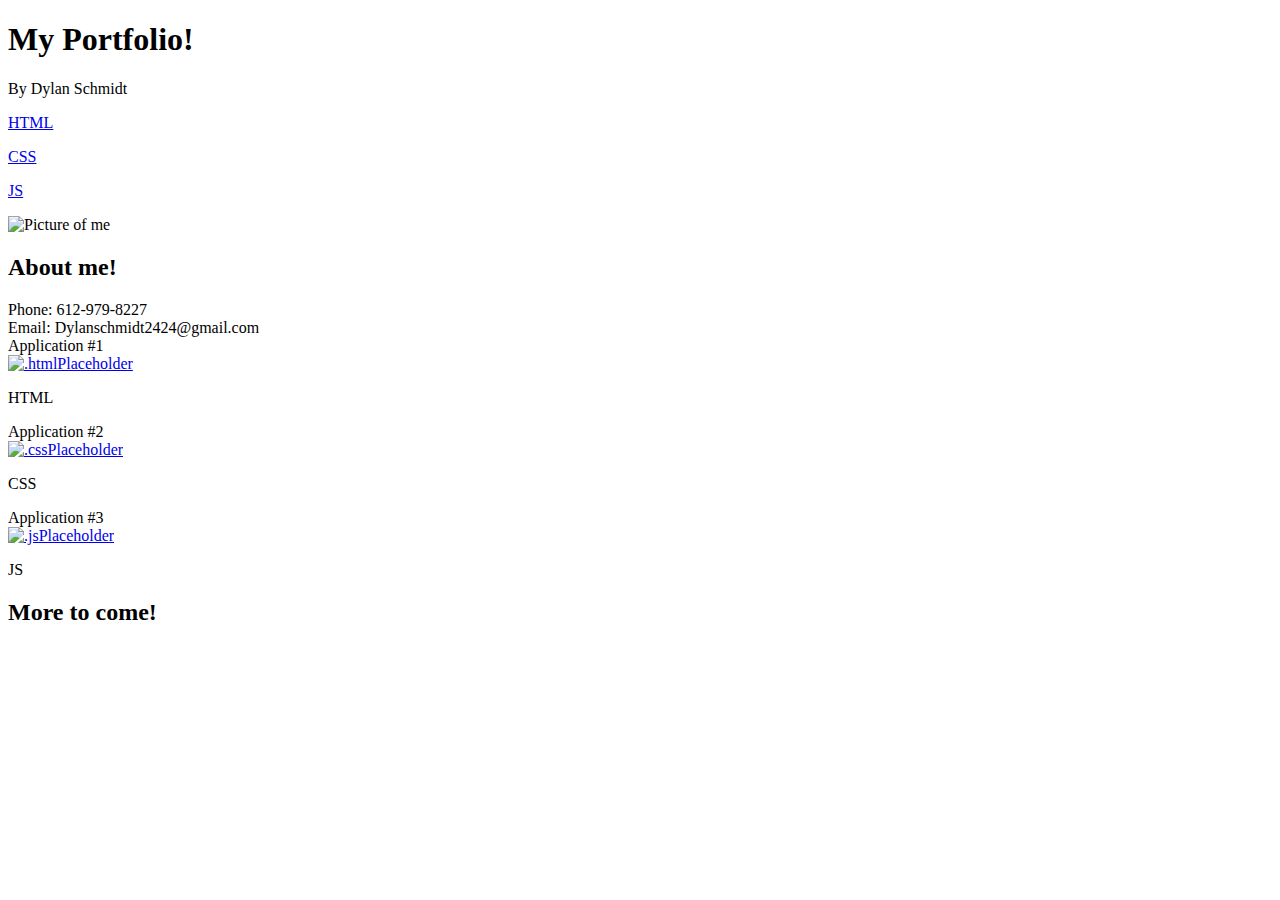
==== index.html @ 1c1b255a "Updated CSS" ====
<!DOCTYPE html>
<html>
  <head>
    <title>Portfolio Page</title>
    <meta charset="UTF-8" />
    <meta name="viewport" content="width=device-width, initial-scale=1" />
    <link rel="stylesheet" type="text/css" href="/Challenge-repo-2/Assets/style.css"/>
    </head>
    <body>
     <!-- Header -->
      <header>
        <h1>My Portfolio!</h1>
        <p>
          By Dylan Schmidt
        </p>
        <header>

      <!-- NAVBAR-->
      <nav>
        <p><a href="C:\Users\dylan\onedrive\Challenge-repo-2\Assets\html ss.png">HTML</a></p>
        <p><a href="C:\Users\dylan\onedrive\Challenge-repo-2\Assets\css ss.png">CSS</a></p>
        <p><a href="C:\Users\dylan\onedrive\Challenge-repo-2\Assets\js ss.png">JS</a></p>
      </nav>
      <div id="C:\Users\dylan\onedrive\Challenge-repo-2\Assets\html ss.png"></div>
      <div id="C:\Users\dylan\onedrive\Challenge-repo-2\Assets\css ss.png"></div>
      <div id="C:\Users\dylan\onedrive\Challenge-repo-2\Assets\js ss.png"></div>
   
       <!-- Body-->
   <main>

    <!-- PersonalInfo-->
    <aside>
      <img src="C:\Users\dylan\onedrive\Challenge-repo-2\Assets\IMG-0152 (1).jpg"  style="width:400px; height:600px;"alt="Picture of me" />
      <h2>About me!</h2>
      <li>Phone: 612-979-8227</li>
      <li>Email: Dylanschmidt2424@gmail.com</li>
    </aside> 

  <!-- Images-->
  <div Class="images">
  <section class="card">
    <header>Application #1 </header>
    <a href="C:\Users\dylan\onedrive\Challenge-repo-2\Assets\html ss.png">
    <img src="C:\Users\dylan\onedrive\Challenge-repo-2\Assets\html ss.png" alt=".htmlPlaceholder" />
  </a>
<p>HTML</p>
</section>

<section class="card">
  <header>Application #2</header>
  <a href="C:\Users\dylan\onedrive\Challenge-repo-2\Assets\css ss.png">
  <img src="C:\Users\dylan\onedrive\Challenge-repo-2\Assets\css ss.png" alt=".cssPlaceholder" />
  </a>
  <p>CSS</p>
</section>

<section class="card">
  <header>Application #3</header>
  <a href="C:\Users\dylan\onedrive\Challenge-repo-2\Assets\js ss.png">
  <img src="C:\Users\dylan\onedrive\Challenge-repo-2\Assets\js ss.png" alt=".jsPlaceholder" />

  </a>
  <p>JS</p>
</section>

</div>
</main>

<!-- Footer -->
<footer>
<h2> More to come!</h2>
</footer>
</body>
</html>
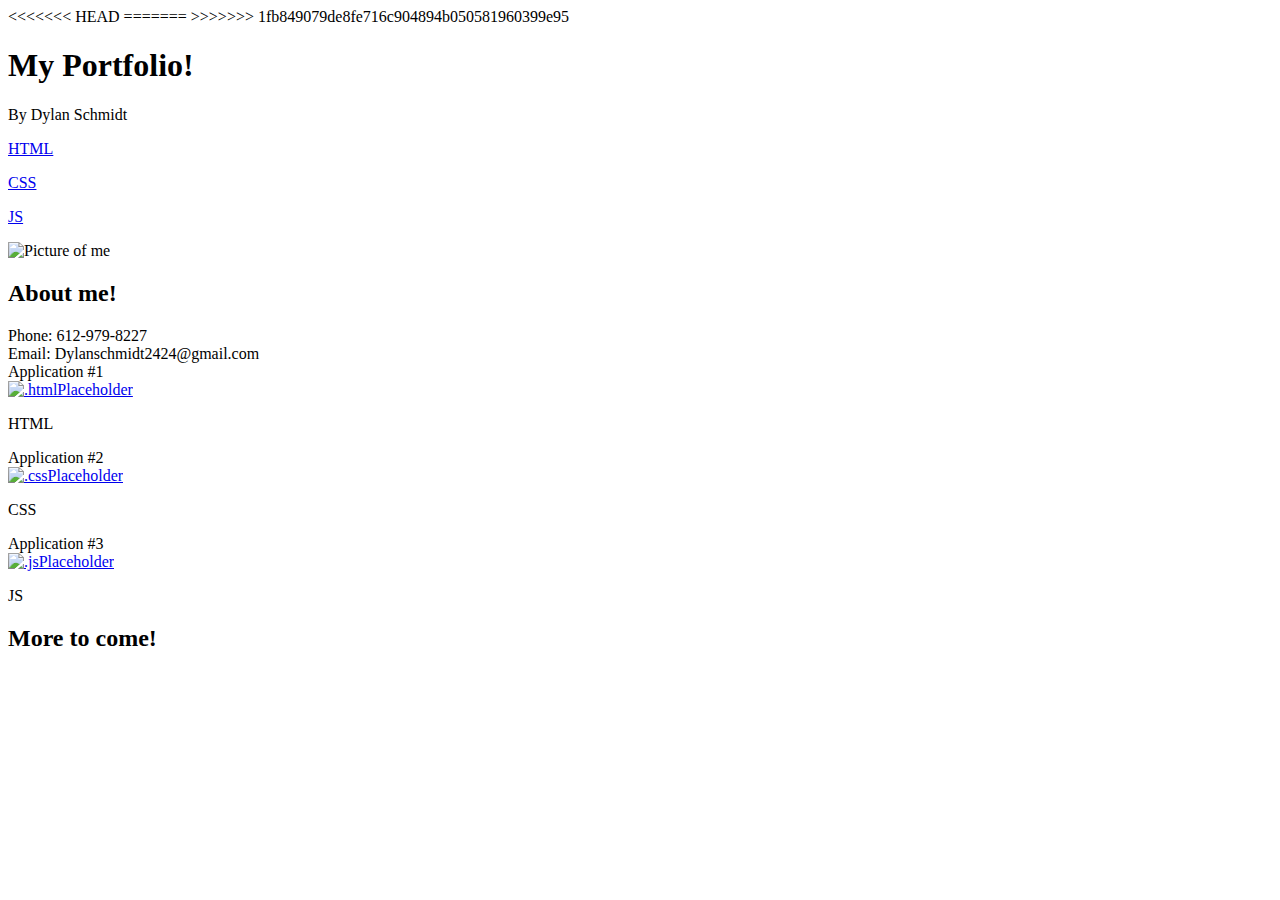
==== commit dd051c17: "Updated css" ====
--- a/index.html
+++ b/index.html
@@ -4,7 +4,11 @@
     <title>Portfolio Page</title>
     <meta charset="UTF-8" />
     <meta name="viewport" content="width=device-width, initial-scale=1" />
+<<<<<<< HEAD
     <link rel="stylesheet" type="text/css" href="/Challenge-repo-2/Assets/style.css"/>
+=======
+    <link rel="stylesheet" type="text/css" href="C:\Users\dylan\onedrive\Challenge-repo-2\Assets\style.css"/>
+>>>>>>> 1fb849079de8fe716c904894b050581960399e95
     </head>
     <body>
      <!-- Header -->
@@ -71,4 +75,4 @@
 <h2> More to come!</h2>
 </footer>
 </body>
-</html>+</html>
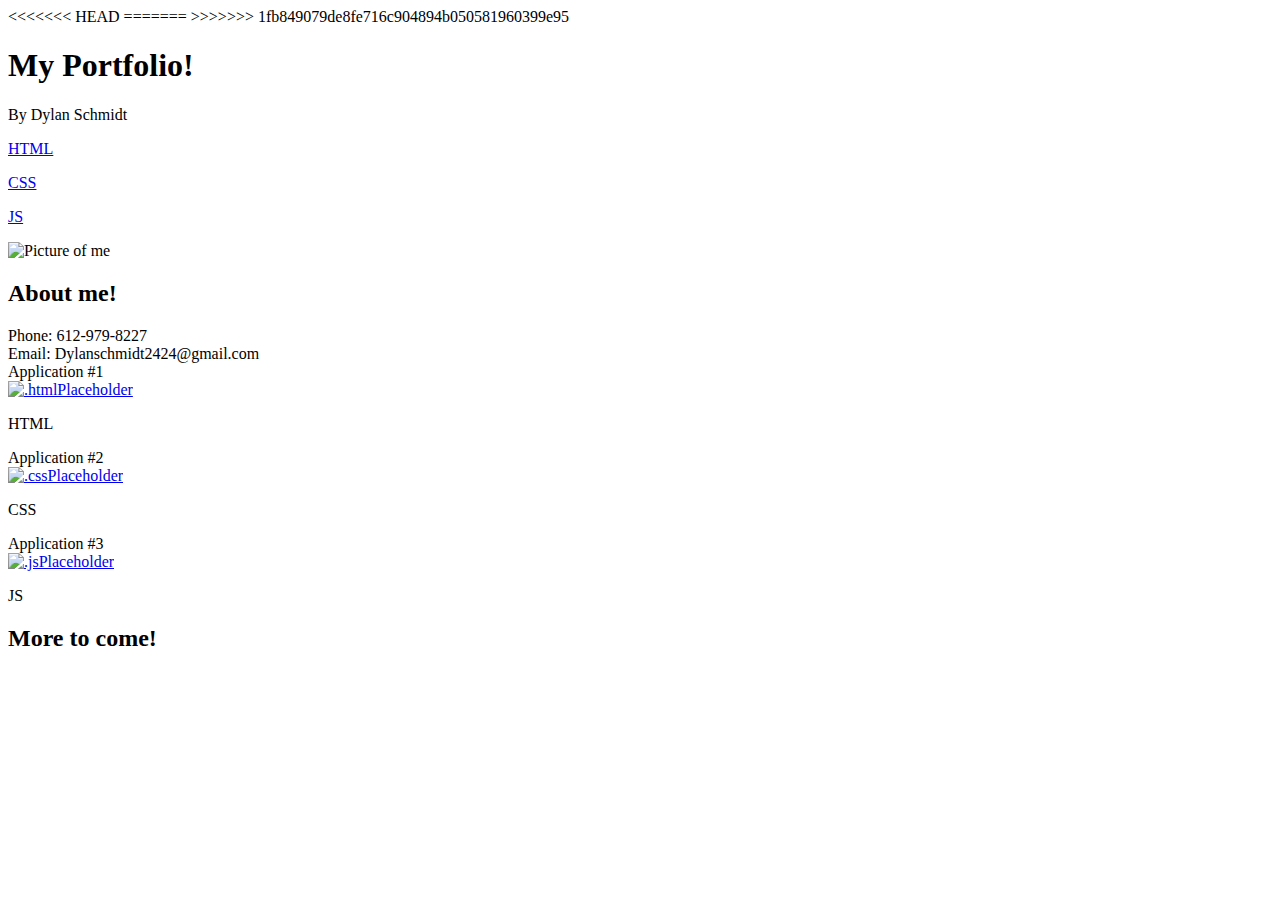
==== commit 9851a583: "Update index.html" ====
--- a/index.html
+++ b/index.html
@@ -7,7 +7,7 @@
 <<<<<<< HEAD
     <link rel="stylesheet" type="text/css" href="/Challenge-repo-2/Assets/style.css"/>
 =======
-    <link rel="stylesheet" type="text/css" href="C:\Users\dylan\onedrive\Challenge-repo-2\Assets\style.css"/>
+    <link rel="stylesheet" type="text/css" href="/Challenge-repo-2/Assets/style.css"/>
 >>>>>>> 1fb849079de8fe716c904894b050581960399e95
     </head>
     <body>
@@ -21,20 +21,20 @@
 
       <!-- NAVBAR-->
       <nav>
-        <p><a href="C:\Users\dylan\onedrive\Challenge-repo-2\Assets\html ss.png">HTML</a></p>
-        <p><a href="C:\Users\dylan\onedrive\Challenge-repo-2\Assets\css ss.png">CSS</a></p>
-        <p><a href="C:\Users\dylan\onedrive\Challenge-repo-2\Assets\js ss.png">JS</a></p>
+        <p><a href="/Challenge-repo-2/Assets/html ss.png">HTML</a></p>
+        <p><a href="/Challenge-repo-2/Assets/css ss.png">CSS</a></p>
+        <p><a href="/Challenge-repo-2/Assets/js ss.png">JS</a></p>
       </nav>
-      <div id="C:\Users\dylan\onedrive\Challenge-repo-2\Assets\html ss.png"></div>
-      <div id="C:\Users\dylan\onedrive\Challenge-repo-2\Assets\css ss.png"></div>
-      <div id="C:\Users\dylan\onedrive\Challenge-repo-2\Assets\js ss.png"></div>
+      <div id="/Challenge-repo-2/Assets/html ss.png"></div>
+      <div id="/Challenge-repo-2/Assets/css ss.png"></div>
+      <div id="/Challenge-repo-2/Assets/js ss.png"></div>
    
        <!-- Body-->
    <main>
 
     <!-- PersonalInfo-->
     <aside>
-      <img src="C:\Users\dylan\onedrive\Challenge-repo-2\Assets\IMG-0152 (1).jpg"  style="width:400px; height:600px;"alt="Picture of me" />
+      <img src="/Challenge-repo-2/Assets/IMG-0152 (1).jpg"  style="width:400px; height:600px;"alt="Picture of me" />
       <h2>About me!</h2>
       <li>Phone: 612-979-8227</li>
       <li>Email: Dylanschmidt2424@gmail.com</li>
@@ -44,24 +44,24 @@
   <div Class="images">
   <section class="card">
     <header>Application #1 </header>
-    <a href="C:\Users\dylan\onedrive\Challenge-repo-2\Assets\html ss.png">
-    <img src="C:\Users\dylan\onedrive\Challenge-repo-2\Assets\html ss.png" alt=".htmlPlaceholder" />
+    <a href="/Challenge-repo-2/Assets/html ss.png">
+    <img src="/Challenge-repo-2/Assets/html ss.png" alt=".htmlPlaceholder" />
   </a>
 <p>HTML</p>
 </section>
 
 <section class="card">
   <header>Application #2</header>
-  <a href="C:\Users\dylan\onedrive\Challenge-repo-2\Assets\css ss.png">
-  <img src="C:\Users\dylan\onedrive\Challenge-repo-2\Assets\css ss.png" alt=".cssPlaceholder" />
+  <a href="/Challenge-repo-2/Assets/css ss.png">
+  <img src="/Challenge-repo-2/Assets/css ss.png" alt=".cssPlaceholder" />
   </a>
   <p>CSS</p>
 </section>
 
 <section class="card">
   <header>Application #3</header>
-  <a href="C:\Users\dylan\onedrive\Challenge-repo-2\Assets\js ss.png">
-  <img src="C:\Users\dylan\onedrive\Challenge-repo-2\Assets\js ss.png" alt=".jsPlaceholder" />
+  <a href="/Challenge-repo-2/Assets/js ss.png">
+  <img src="/Challenge-repo-2/Assets/js ss.png" alt=".jsPlaceholder" />
 
   </a>
   <p>JS</p>
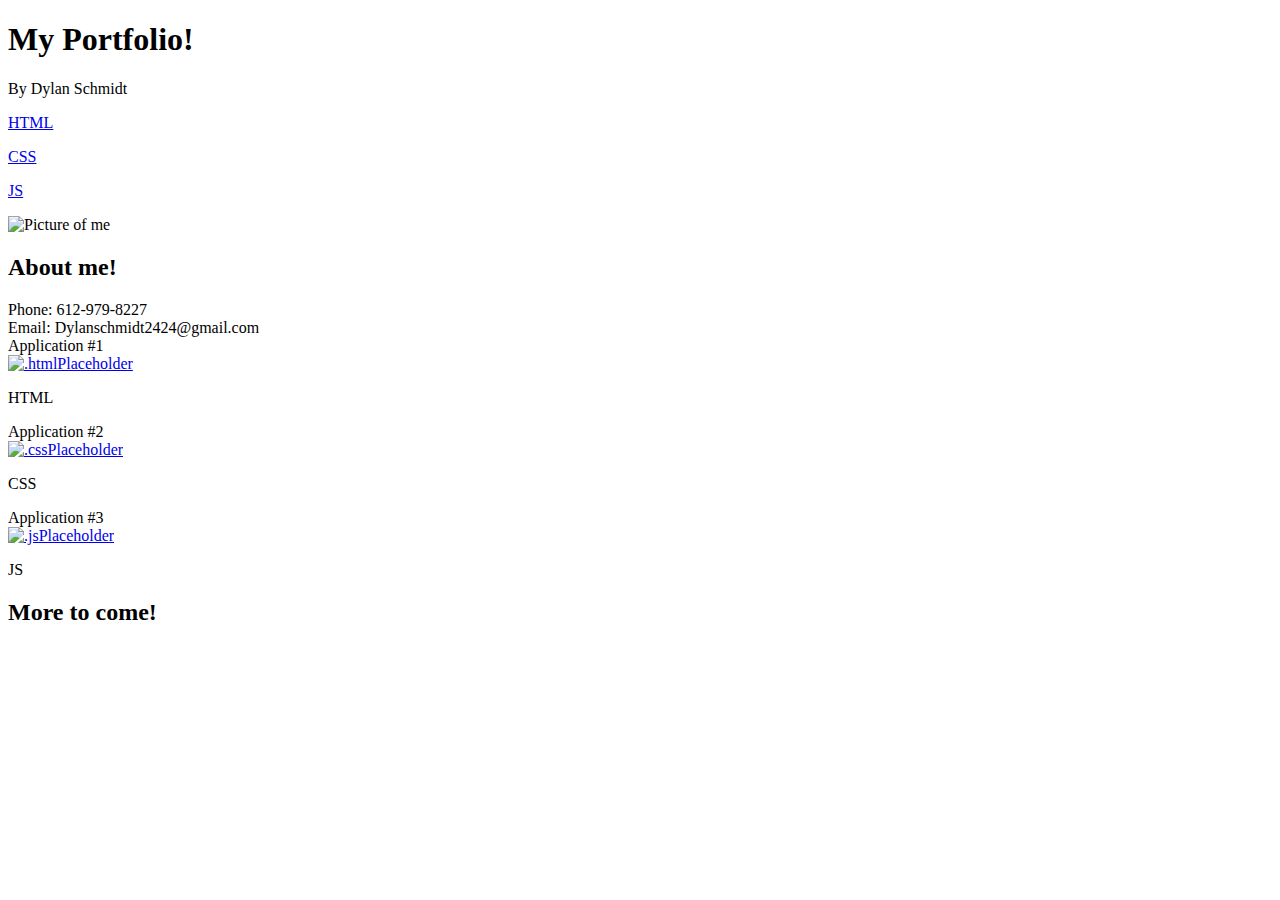
==== commit 3edd3575: "Update index.html" ====
--- a/index.html
+++ b/index.html
@@ -4,13 +4,15 @@
     <title>Portfolio Page</title>
     <meta charset="UTF-8" />
     <meta name="viewport" content="width=device-width, initial-scale=1" />
-<<<<<<< HEAD
+
     <link rel="stylesheet" type="text/css" href="/Challenge-repo-2/Assets/style.css"/>
-=======
+
     <link rel="stylesheet" type="text/css" href="/Challenge-repo-2/Assets/style.css"/>
->>>>>>> 1fb849079de8fe716c904894b050581960399e95
+
     </head>
+  
     <body>
+      
      <!-- Header -->
       <header>
         <h1>My Portfolio!</h1>
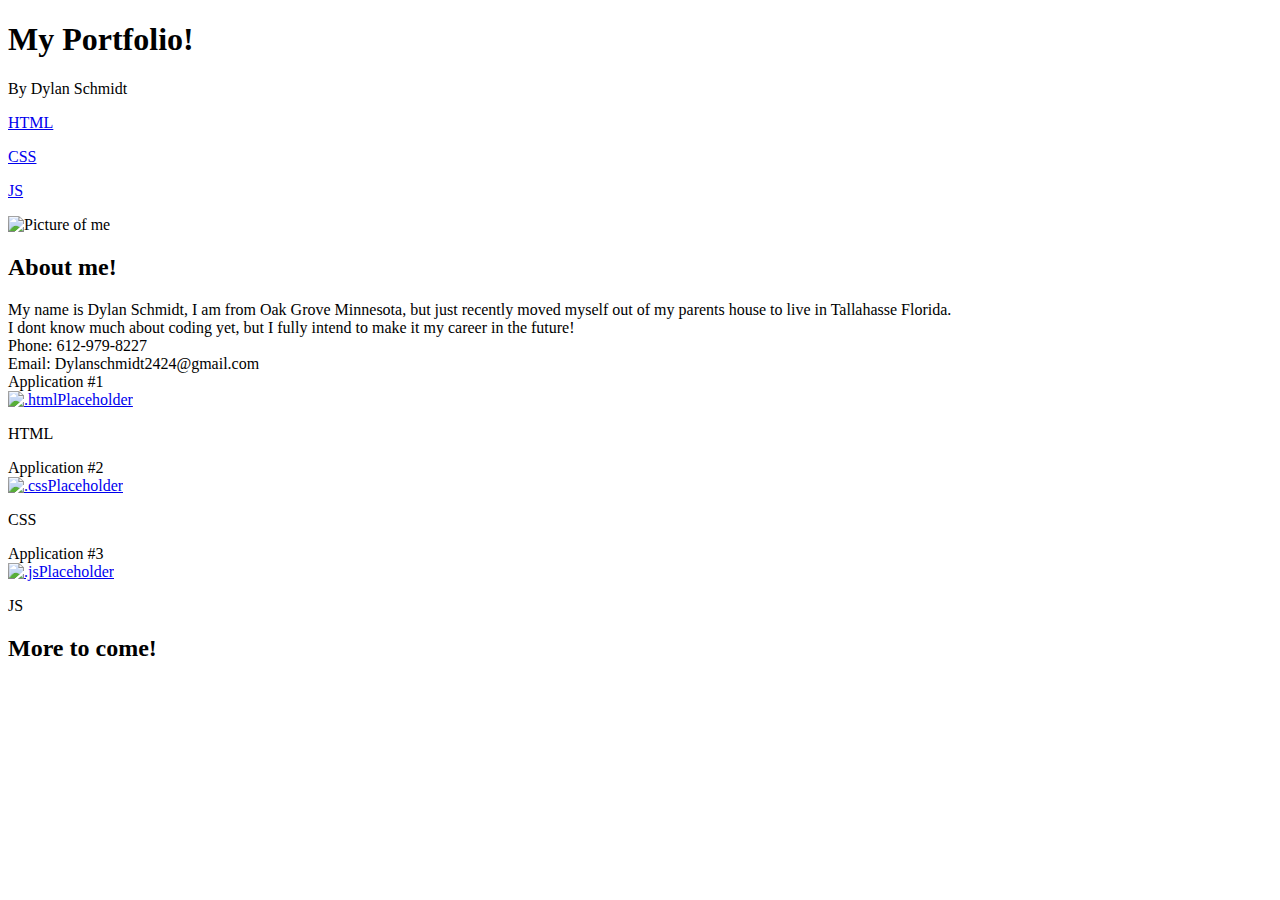
==== commit d5f012d2: "Update index.html" ====
--- a/index.html
+++ b/index.html
@@ -38,6 +38,8 @@
     <aside>
       <img src="/Challenge-repo-2/Assets/IMG-0152 (1).jpg"  style="width:400px; height:600px;"alt="Picture of me" />
       <h2>About me!</h2>
+      <li> My name is Dylan Schmidt, I am from Oak Grove Minnesota, but just recently moved myself out of my parents house to live in Tallahasse Florida.</li>
+      <li> I dont know much about coding yet, but I fully intend to make it my career in the future!
       <li>Phone: 612-979-8227</li>
       <li>Email: Dylanschmidt2424@gmail.com</li>
     </aside> 
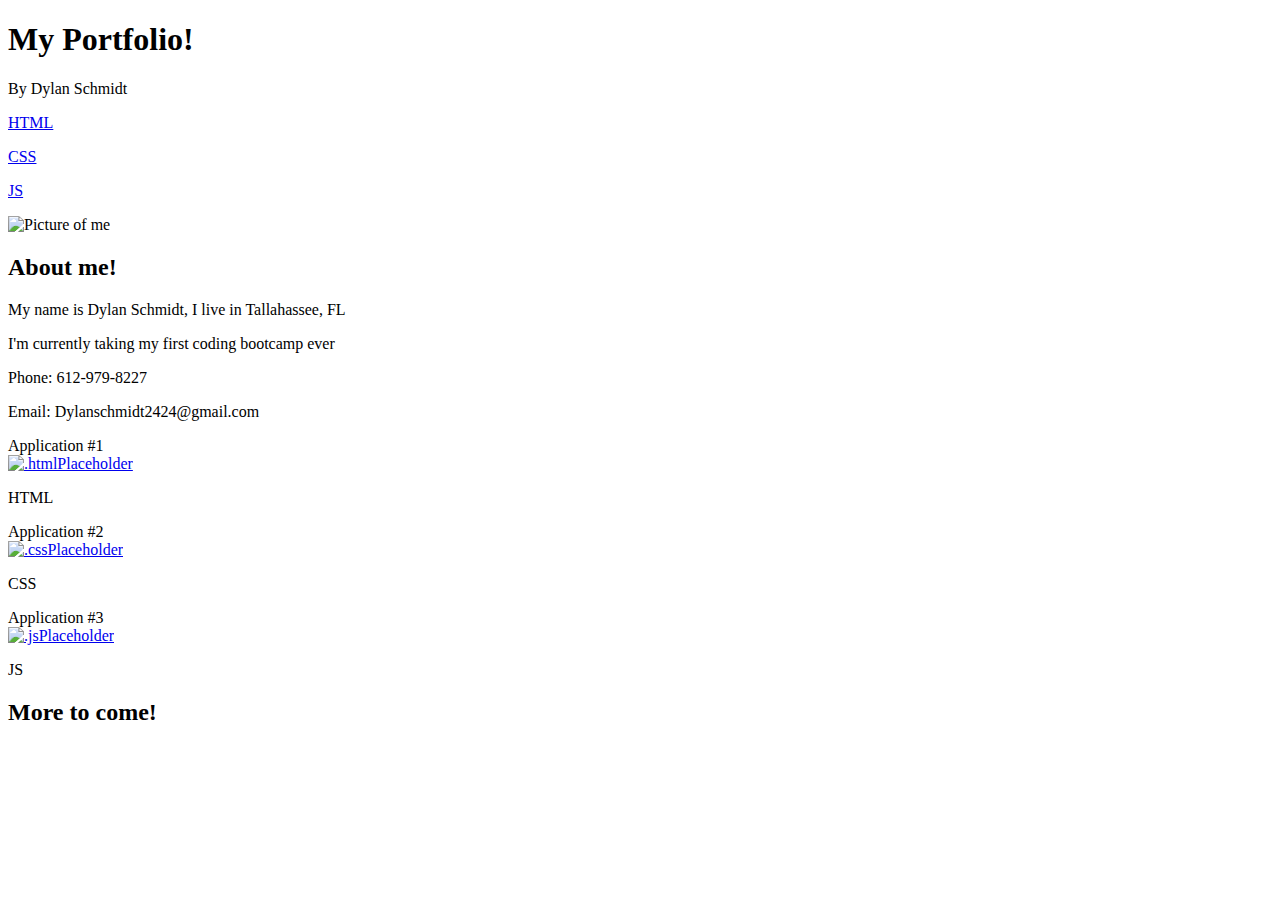
==== commit c7c221f1: "Update index.html" ====
--- a/index.html
+++ b/index.html
@@ -38,10 +38,10 @@
     <aside>
       <img src="/Challenge-repo-2/Assets/IMG-0152 (1).jpg"  style="width:400px; height:600px;"alt="Picture of me" />
       <h2>About me!</h2>
-      <li> My name is Dylan Schmidt, I am from Oak Grove Minnesota, but just recently moved myself out of my parents house to live in Tallahasse Florida.</li>
-      <li> I dont know much about coding yet, but I fully intend to make it my career in the future!
-      <li>Phone: 612-979-8227</li>
-      <li>Email: Dylanschmidt2424@gmail.com</li>
+      <p>My name is Dylan Schmidt, I live in Tallahassee, FL</p>
+      <p>I'm currently taking my first coding bootcamp ever</p>
+      <p>Phone: 612-979-8227</p>
+      <p>Email: Dylanschmidt2424@gmail.com</p>
     </aside> 
 
   <!-- Images-->
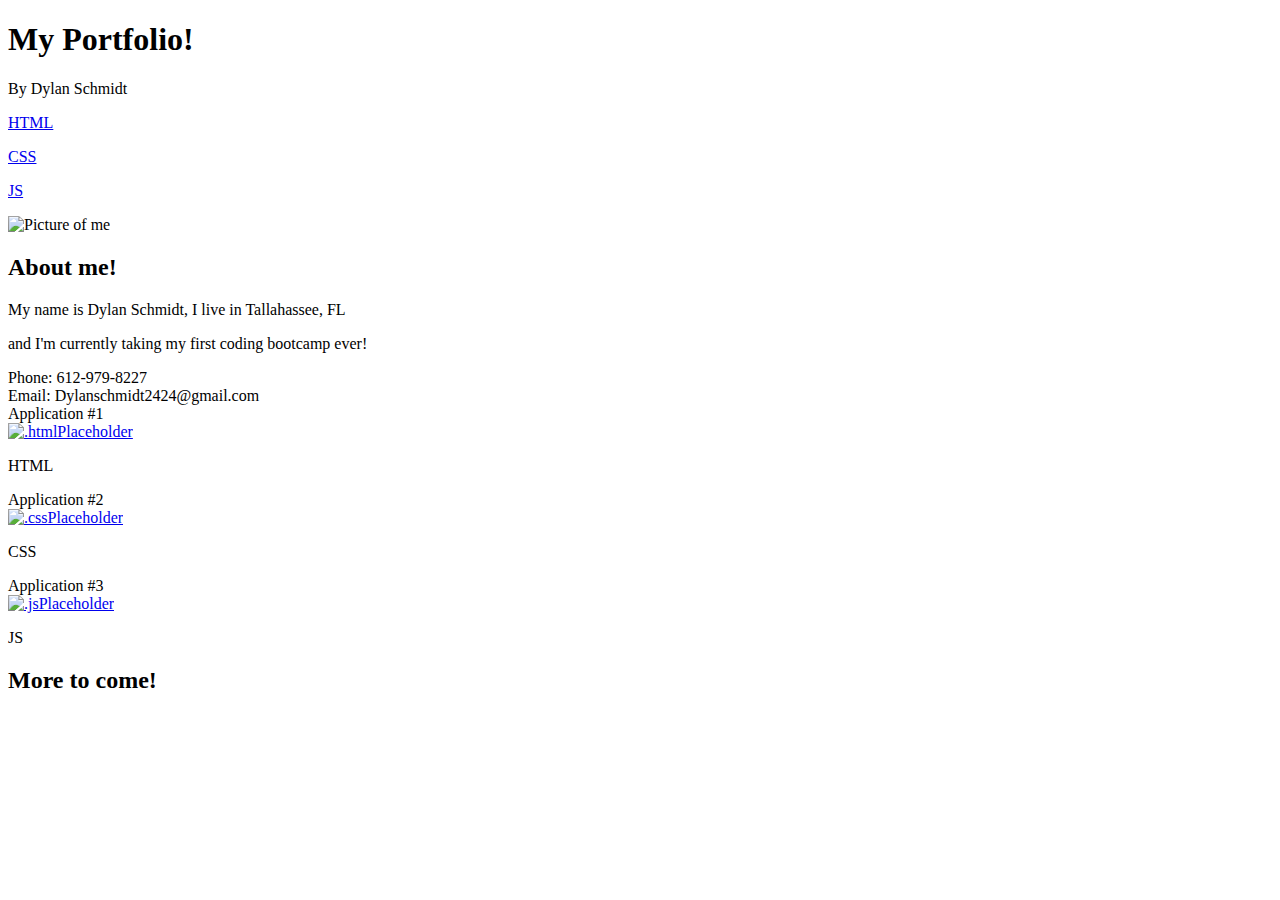
==== commit 6c20c326: "Update index.html" ====
--- a/index.html
+++ b/index.html
@@ -39,9 +39,9 @@
       <img src="/Challenge-repo-2/Assets/IMG-0152 (1).jpg"  style="width:400px; height:600px;"alt="Picture of me" />
       <h2>About me!</h2>
       <p>My name is Dylan Schmidt, I live in Tallahassee, FL</p>
-      <p>I'm currently taking my first coding bootcamp ever</p>
-      <p>Phone: 612-979-8227</p>
-      <p>Email: Dylanschmidt2424@gmail.com</p>
+      <p>and I'm currently taking my first coding bootcamp ever!</p>
+      <li>Phone: 612-979-8227</li>
+      <li>Email: Dylanschmidt2424@gmail.com</li>
     </aside> 
 
   <!-- Images-->
